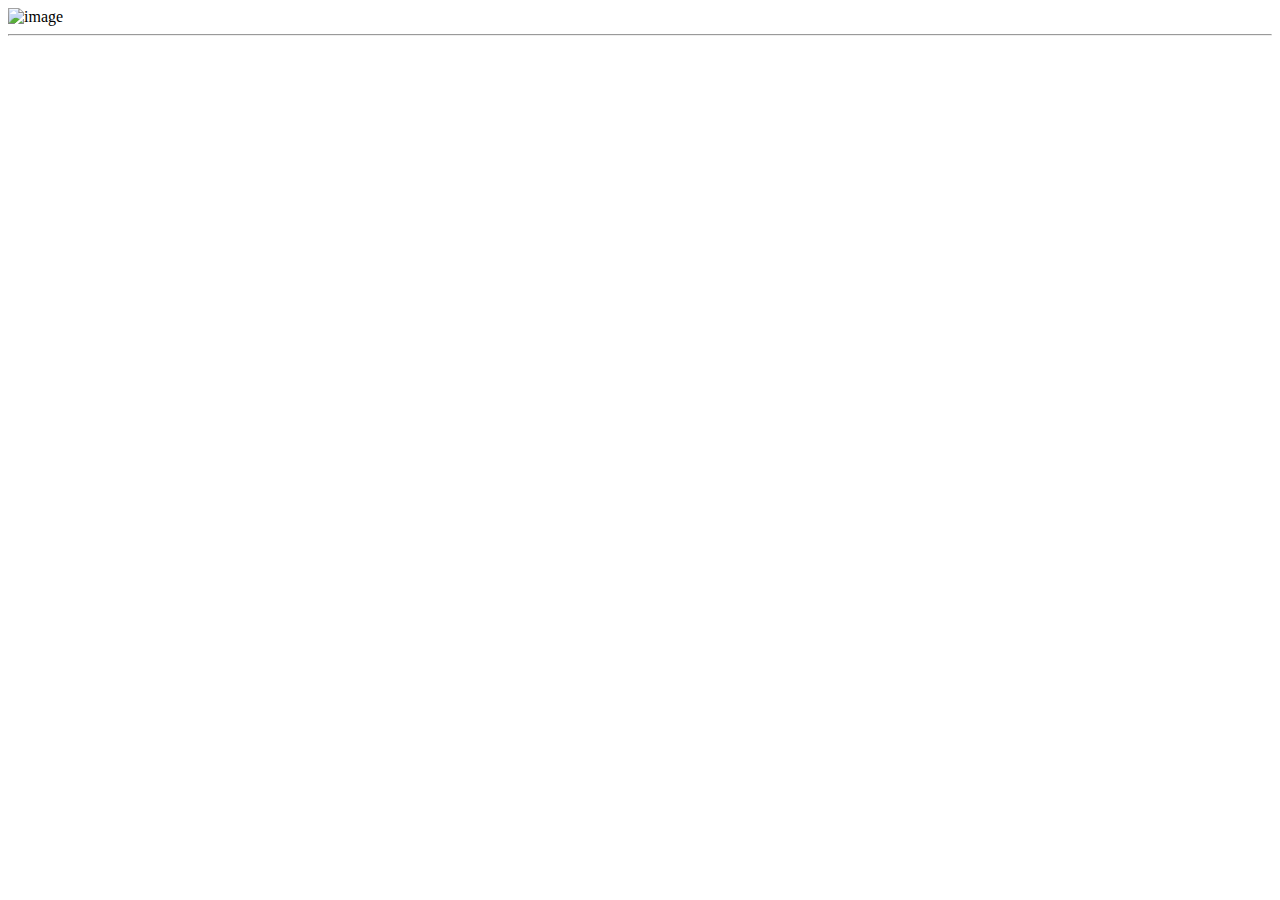
==== Width Changer/index.html @ 12e064ff "Start second one" ====
<!DOCTYPE html>

<html>

    <head>
        <title>Bardia :D</title>
        <script src="tmp.js"></script>
        <link rel="stylesheet" href="style.css" />
    </head>

    <body>

        <img 
            src="https://plus.unsplash.com/premium_photo-1680667682187-52fd5e203efb?q=80&w=1032&auto=format&fit=crop&ixlib=rb-4.0.3&ixid=M3wxMjA3fDB8MHxwaG90by1wYWdlfHx8fGVufDB8fHx8fA%3D%3D"
            id="img"
            alt="image"
            style="height: 500px; width: 600px;"
            onmouseover="increase()"
            onmouseout="decrease()"
            />
        <hr />
    </body>

</html>
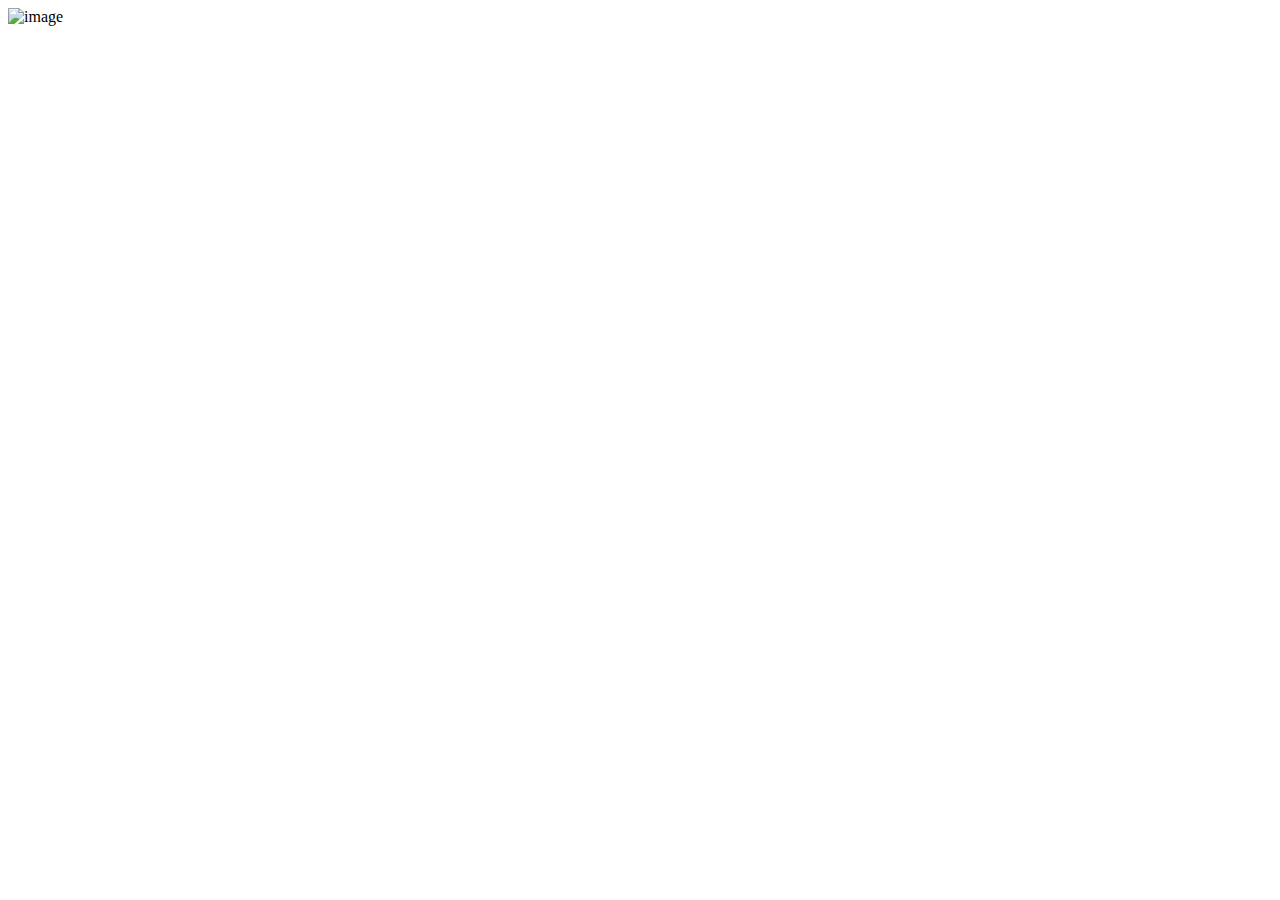
==== commit f1356b03: "Finilize2" ====
--- a/Width Changer/index.html
+++ b/Width Changer/index.html
@@ -9,16 +9,14 @@
     </head>
 
     <body>
-
         <img 
-            src="https://plus.unsplash.com/premium_photo-1680667682187-52fd5e203efb?q=80&w=1032&auto=format&fit=crop&ixlib=rb-4.0.3&ixid=M3wxMjA3fDB8MHxwaG90by1wYWdlfHx8fGVufDB8fHx8fA%3D%3D"
+            src="https://images.unsplash.com/photo-1701817822150-2d218d8610e6?q=80&w=415&auto=format&fit=crop&ixlib=rb-4.0.3&ixid=M3wxMjA3fDB8MHxwaG90by1wYWdlfHx8fGVufDB8fHx8fA%3D%3D";
             id="img"
             alt="image"
-            style="height: 500px; width: 600px;"
-            onmouseover="increase()"
+            style="height: 500px;";
+            onmouseover="increase()";
             onmouseout="decrease()"
             />
-        <hr />
     </body>
 
 </html>